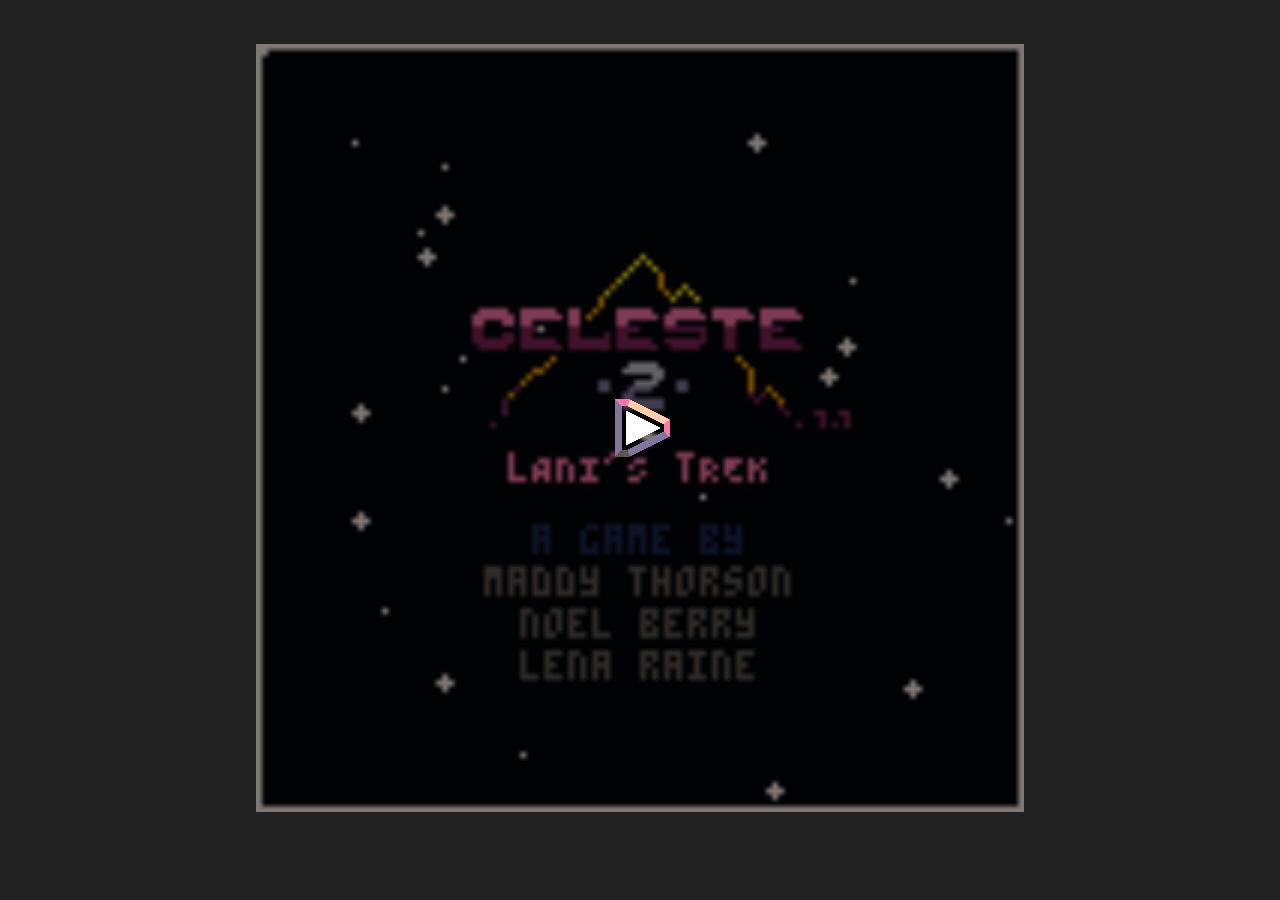
==== 2/index.html @ 18271cb1 "Add Celeste game files Co-authored-by: arena-agent <297053741+arena-agent@users.noreply.github.com>" ====
﻿<html><head>
<title>PICO-8 Cartridge</title>
<meta name="viewport" content="width=device-width, user-scalable=no">
<script type="text/javascript">

	// Default shell for PICO-8 0.2.1

	// options

	// fullscreen, sound, close button at top when playing on touchscreen
	// defaults to false because takes up precious screen space on smaller mobile devices
	var p8_allow_mobile_menu = false;

	// p8_autoplay true to boot the cartridge automatically after page load when possible
	// if the browser can not create an audio context outside of a user gesture (e.g. on iOS), p8_autoplay has no effect
	var p8_autoplay = false;

	// When pico8_state is defined, PICO-8 will set .is_paused, .sound_volume and .frame_number each frame 
	// (used for determining button icons)
	var pico8_state = [];

	// When pico8_buttons is defined, PICO-8 reads each int as a bitfield holding that player's button states
	// 0x1 left, 0x2 right, 0x4 up, 0x8 right, 0x10 O, 0x20 X, 0x40 menu
	// (used by p8_update_gamepads)
	var pico8_buttons = [0, 0, 0, 0, 0, 0, 0, 0]; // max 8 players

	// When pico8_mouse is defined, PICO-8 reads the 3 integers as X, Y and a bitfield for buttons: 0x1 LMB, 0x2 RMB
	var pico8_mouse = [];

	// used to display number of detected joysticks
	var pico8_gamepads = {};
	pico8_gamepads.count = 0;

	// When pico8_gpio is defined, reading and writing to gpio pins will read and write to these values
	var pico8_gpio = new Array(128);

	// When pico8_audio_context context is defined, the html shell (this file) is responsible for creating and managing it.
	// This makes satisfying browser requirements easier -- e.g. initialising audio from a short script in response to a user action.
	// Otherwise PICO-8 will try to create and use its own context.

	var pico8_audio_context;


	// menu button and controller graphics
	p8_gfx_dat={
			"p8b_pause1": "[data-uri]",
"p8b_controls":"[data-uri]",
"p8b_full":"[data-uri]",
"p8b_pause0":"[data-uri]",
"p8b_sound0":"[data-uri]",
"p8b_sound1":"[data-uri]",
"p8b_close":"[data-uri]",

"controls_left_panel":"[data-uri]",


"controls_right_panel":"[data-uri]",

	};


	// added 0.2.1: work-around for iOS/Safari running from an iFrame (e.g. from itch.io page):
	// touch events only register after adding dummy listeners on document.

	document.addEventListener('touchstart', {});
	document.addEventListener('touchmove', {});
	document.addEventListener('touchend', {});



	var p8_buttons_hash = -1;
	function p8_update_button_icons()
	{
		// buttons only appear when running
		if (!p8_is_running)
		{
			requestAnimationFrame(p8_update_button_icons);
			return;
		}
		var is_fullscreen=(document.fullscreenElement || document.mozFullScreenElement || document.webkitIsFullScreen || document.msFullscreenElement);
		
		// hash based on: pico8_state.sound_volume  pico8_state.is_paused bottom_margin left is_fullscreen p8_touch_detected
		var hash = 0;
		hash = pico8_state.sound_volume;
		if (pico8_state.is_paused) hash += 0x100;
		if (p8_touch_detected)     hash += 0x200;
		if (is_fullscreen)         hash += 0x400;

		if (p8_buttons_hash == hash)
		{
			requestAnimationFrame(p8_update_button_icons);
			return;
		}
		
		p8_buttons_hash = hash;
		// console.log("@@ updating button icons");

		els = document.getElementsByClassName('p8_menu_button');
		for (i = 0; i < els.length; i++)
		{
			el = els[i];
			index = el.id;			
			if (index == 'p8b_sound') index += (pico8_state.sound_volume == 0 ? "0" : "1"); // 1 if undefined
			if (index == 'p8b_pause') index += (pico8_state.is_paused > 0 ? "1" : "0");     // 0 if undefined

			new_str = '<img width=24 height=24 style="pointer-events:none" src="'+p8_gfx_dat[index]+'">';
			if (el.innerHTML != new_str)
				el.innerHTML = new_str;




			// hide all buttons for touch mode (can pause with menu buttons)
			
			var is_visible = p8_is_running;

			if ((!p8_touch_detected || !p8_allow_mobile_menu) && el.parentElement.id == "p8_menu_buttons_touch")
				is_visible = false;

			if (p8_touch_detected && el.parentElement.id == "p8_menu_buttons")
				is_visible = false;

			if (is_fullscreen) 
				is_visible = false;

			if (is_visible)
				el.style.display="";
			else
				el.style.display="none";
		}
		requestAnimationFrame(p8_update_button_icons);
	}



	function abs(x)
	{
		return x < 0 ? -x : x;
	}
	
	// step 0 down 1 drag 2 up (not used)
	function pico8_buttons_event(e, step)
	{
		if (!p8_is_running) return;
	
		pico8_buttons[0] = 0;

		if (step == 2 && typeof(pico8_mouse) !== 'undefined')
		{
			pico8_mouse[2] = 0;
		}
		
		var num = 0;
		if (e.touches) num = e.touches.length;

		if (num == 0 && typeof(pico8_mouse) !== 'undefined')
		{
			//  no active touches: release mouse button from anywhere on page. (maybe redundant? but just in case)
			pico8_mouse[2] = 0;
		}

		
		for (var i = 0; i < num; i++)
		{
			var touch = e.touches[i];
			var x = touch.clientX;
			var y = touch.clientY;
			var w = window.innerWidth;
			var h = window.innerHeight;

			var r = Math.min(w,h) / 12;
			if (r > 40) r = 40;

			// mouse (0.1.12d)

			let canvas = document.getElementById("canvas");
			if (p8_touch_detected)
			if (typeof(pico8_mouse) !== 'undefined')
			if (canvas)
			{
				var rect = canvas.getBoundingClientRect();
				//console.log(rect.top, rect.right, rect.bottom, rect.left, x, y);

				if (x >= rect.left && x < rect.right && y >= rect.top && y < rect.bottom)
				{
					pico8_mouse = [
						Math.floor((x - rect.left) * 128 / (rect.right - rect.left)),
						Math.floor((y - rect.top) * 128 / (rect.bottom - rect.top)),
						step < 2 ? 1 : 0
					];
					// return; // commented -- blocks overlapping buttons
				}else
				{
					pico8_mouse[2] = 0;
				}
			}


			// buttons
			
			b = 0;

			if (y < h - r*8)
			{
				// no controller buttons up here; includes canvas and menu buttons at top in touch mode
			}
			else
			{
				e.preventDefault();

				if ((y < h - r*6) && y > (h - r*8))
				{
					// menu button: half as high as X O button
					// stretch across right-hand half above X O buttons
					if (x > w - r*3) 
						b |= 0x40;
				}
				else if (x < w/2 && x < r*6)
				{
					// stick

					mask = 0xf; // dpad
					var cx = 0 + r*3;
					var cy = h - r*3;

					deadzone = r/3;
					var dx = x - cx;
					var dy = y - cy;

					if (abs(dx) > abs(dy) * 0.6) // horizontal 
					{
						if (dx < -deadzone) b |= 0x1;
						if (dx > deadzone) b |= 0x2;
					}
					if (abs(dy) > abs(dx) * 0.6) // vertical
					{
						if (dy < -deadzone) b |= 0x4;
						if (dy > deadzone) b |= 0x8;
					}
				}
				else if (x > w - r*6)
				{
					// button; diagonal split from bottom right corner
				
					mask = 0x30;
					
					// one or both of [X], [O]
					if ( (h-y) > (w-x) * 0.8) b |= 0x10;
					if ( (w-x) > (h-y) * 0.8) b |= 0x20;
				}
			}

			pico8_buttons[0] |= b;
		
		}
	}

	// p8_update_layout_hash is used to decide when to update layout (expensive especially when part of a heavy page)
	var p8_update_layout_hash = -1;
	var last_windowed_container_height = 512;
	var p8_layout_frames = 0;

	function p8_update_layout()
	{
		var canvas = document.getElementById("canvas");
		var p8_playarea = document.getElementById("p8_playarea");
		var p8_container = document.getElementById("p8_container");
		var p8_frame = document.getElementById("p8_frame");
		var csize = 512;
		var margin_top = 0;
		var margin_left = 0;

		// page didn't load yet? first call should be after p8_frame is created so that layout doesn't jump around.
		if (!canvas || !p8_playarea || !p8_container || !p8_frame)
		{
			p8_update_layout_hash = -1;
			requestAnimationFrame(p8_update_layout);
			return;
		}

		p8_layout_frames ++;

		// assumes frame doesn't have padding
		
		var is_fullscreen=(document.fullscreenElement || document.mozFullScreenElement || document.webkitIsFullScreen || document.msFullscreenElement);
		var frame_width = p8_frame.offsetWidth;
		var frame_height = p8_frame.offsetHeight;

		if (is_fullscreen)
		{
			// same as window
			frame_width = window.innerWidth;
			frame_height = window.innerHeight;
		}
		else{
			// never larger than window  // (happens when address bar is down in portraight mode on phone)
			frame_width  = Math.min(frame_width, window.innerWidth);
			frame_height = Math.min(frame_height, window.innerHeight);
		}

		// as big as will fit in a frame..
		csize =  Math.min(frame_width,frame_height);

		// .. but never more than 2/3 of longest side for touch (e.g. leave space for controls on iPad)
		if (p8_touch_detected && p8_is_running)
		{
			var longest_side = Math.max(window.innerWidth,window.innerHeight);
			csize = Math.min(csize, longest_side * 2/3);
		}

		// pixel perfect: quantize to closest multiple of 128
		// only when large display (desktop)
		if (frame_width >= 512 && frame_height >= 512)
		{
			csize = (csize+1) & ~0x7f;
		}

		// csize should never be higher than parent frame
		// (otherwise stretched large when fullscreen and then return)
		if (!is_fullscreen && p8_frame) 
			csize = Math.min(csize, last_windowed_container_height); // p8_frame_0 parent
		

		if (is_fullscreen)
		{
			// always center horizontally
			margin_left = (frame_width - csize)/2;

			if (p8_touch_detected)
			{
				if (window.innerWidth < window.innerHeight)
				{
					// portrait: keep at y=40 (avoid rounded top corners / camera nub thing etc.)
					margin_top = Math.min(40, frame_height - csize);
				}
				else
				{
					// landscape: put a little above vertical center
					margin_top = (frame_height - csize)/4;
				}
			}
			else{
				// non-touch: center vertically
				margin_top = (frame_height - csize)/2;
			}
		}

		// skip if relevant state has not changed

		var update_hash = csize + margin_top * 1000.3 + margin_left * 0.001 + frame_width * 333.33 + frame_height * 772.15134;
		if (is_fullscreen) update_hash += 0.1237;

		// unexpected things can happen in the first few seconds, so just keep re-calculating layout. wasm version breaks layout otherwise.
		// also: bonus refresh at 5, 8 seconds just in case ._.
		if (p8_layout_frames < 180 || p8_layout_frames == 60*5 || p8_layout_frames == 60*8 )
			update_hash = p8_layout_frames;

		if (!is_fullscreen) // fullscreen: update every frame for safety. should be cheap!
		if (!p8_touch_detected) // mobile: update every frame because nothing can be trusted
		if (p8_update_layout_hash == update_hash)
		{
			//console.log("p8_update_layout(): skipping");
			requestAnimationFrame(p8_update_layout);
			return;
		}
		p8_update_layout_hash = update_hash;

		// record this for returning to original size after fullscreen pushes out container height (argh)
		if (!is_fullscreen && p8_frame)
			last_windowed_container_height = p8_frame.parentNode.parentNode.offsetHeight;
		

		// mobile in portrait mode: put screen at top (w / a little extra space for fullscreen button if needed)
		// (don't cart too about buttons overlapping screen)
		if (p8_touch_detected && p8_is_running && document.body.clientWidth < document.body.clientHeight)
			p8_playarea.style.marginTop = p8_allow_mobile_menu ? 32 : 8;
		else if (p8_touch_detected && p8_is_running) // landscape: slightly above vertical center (only relevant for iPad / highres devices)
			p8_playarea.style.marginTop = (document.body.clientHeight - csize) / 4;
		else
			p8_playarea.style.marginTop = "";

		canvas.style.width = csize;
		canvas.style.height = csize;

		// to do: this should just happen from css layout
		canvas.style.marginLeft = margin_left;
		canvas.style.marginTop = margin_top;

		p8_container.style.width = csize;
		p8_container.style.height = csize;

		// set menu buttons position to bottom right
		el = document.getElementById("p8_menu_buttons");
		el.style.marginTop = csize - el.offsetHeight;

		if (p8_touch_detected && p8_is_running)
		{
			// turn off pointer events to prevent double-tap zoom etc (works on Android)
			// don't want this for desktop because breaks mouse input & click-to-focus when using codo_textarea
			canvas.style.pointerEvents = "none";

			p8_container.style.marginTop = "0px";

			// buttons
			
			// same as touch event handling
			var w = window.innerWidth;
			var h = window.innerHeight;
			var r = Math.min(w,h) / 12;

			if (r > 40) r = 40;

			el = document.getElementById("controls_right_panel");
			el.style.left = w-r*6;
			el.style.top = h-r*7;
			el.style.width = r*6;
			el.style.height = r*7;
			if (el.getAttribute("src") != p8_gfx_dat["controls_right_panel"]) // optimisation: avoid reload? (browser should handle though)
				el.setAttribute("src", p8_gfx_dat["controls_right_panel"]);

			el = document.getElementById("controls_left_panel");
			el.style.left = 0;
			el.style.top = h-r*6;
			el.style.width = r*6;
			el.style.height = r*6;
			if (el.getAttribute("src") != p8_gfx_dat["controls_left_panel"]) // optimisation: avoid reload? (browser should handle though)
				el.setAttribute("src", p8_gfx_dat["controls_left_panel"]);
			
			// scroll to cart (need to stop running with X)
			p8_frame.scrollIntoView(true);

			document.getElementById("touch_controls_gfx").style.display="table";
			document.getElementById("touch_controls_background").style.display="table";

		}
		else{
			document.getElementById("touch_controls_gfx").style.display="none";
			document.getElementById("touch_controls_background").style.display="none";
		}

		if (!p8_is_running)
		{
			p8_playarea.style.display="none";
			p8_container.style.display="flex";
			p8_container.style.marginTop="auto";

			el = document.getElementById("p8_start_button");
			if (el) el.style.display="flex";
		}
		requestAnimationFrame(p8_update_layout);
	}


	var p8_touch_detected = false;
	addEventListener("touchstart", function(event)
	{
		p8_touch_detected = true;

		// hide codo_textarea -- clipboard support on mobile is not feasible
		el = document.getElementById("codo_textarea");
		if (el && el.style.display != "none"){
			el.style.display="none";
		}

	},  {passive: true});

	function p8_create_audio_context()
	{
		if (pico8_audio_context) 
		{
			try {
				pico8_audio_context.resume();
			}
			catch(err) {
				console.log("** pico8_audio_context.resume() failed");
			}	
			return;
		}

		var webAudioAPI = window.AudioContext || window.webkitAudioContext || window.mozAudioContext || window.oAudioContext || window.msAudioContext;			
		if (webAudioAPI)
		{
			pico8_audio_context = new webAudioAPI;

			// wake up iOS
			if (pico8_audio_context)
			{
				try {
					var dummy_source_sfx = pico8_audio_context.createBufferSource();
					dummy_source_sfx.buffer = pico8_audio_context.createBuffer(1, 1, 22050); // dummy
					dummy_source_sfx.connect(pico8_audio_context.destination);
					dummy_source_sfx.start(1, 0.25); // gives InvalidStateError -- why? hasn't been played before 
					//dummy_source_sfx.noteOn(0); // deleteme
				}
				catch(err) {
					console.log("** dummy_source_sfx.start(1, 0.25) failed");
				}
			}
		}
	}

	function p8_close_cart()
	{
		// just reload page! used for touch buttons -- hard to roll back state 
		window.location.hash = ""; // triggers reload
	}

	var p8_is_running = false;
	var p8_script = null;
	var Module = null;
	function p8_run_cart()
	{
		if (p8_is_running) return;
		p8_is_running = true;

		// touch: hide everything except p8_frame_0
		if (p8_touch_detected)
		{
			el = document.getElementById("body_0");
			el2 = document.getElementById("p8_frame_0");
			if (el && el2)
			{
				el.style.display="none";
				el.parentNode.appendChild(el2);
			}
		}

		// create audio context and wake it up (for iOS -- needs happen inside touch event)		
		p8_create_audio_context();

		// show touch elements
		els = document.getElementsByClassName('p8_controller_area');
		for (i = 0; i < els.length; i++)
			els[i].style.display="";


		// install touch events. These also serve to block scrolling / pinching / zooming on phones when p8_is_running
			// moved event.preventDefault(); calls into pico8_buttons_event() (want to let top buttons pass through)
		addEventListener("touchstart", function(event){ pico8_buttons_event(event, 0); }, {passive: false});
		addEventListener("touchmove",  function(event){ pico8_buttons_event(event, 1); }, {passive: false});
		addEventListener("touchend",   function(event){ pico8_buttons_event(event, 2); }, {passive: false});


		// load and run script
		e = document.createElement("script");
		p8_script = e;
		e.onload = function(){
			
			// show canvas / menu buttons only after loading
			el = document.getElementById("p8_playarea");
			if (el) el.style.display="table";

			if (typeof(p8_update_layout_hash) !== 'undefined')
				p8_update_layout_hash = -77;
			if (typeof(p8_buttons_hash) !== 'undefined')
				p8_buttons_hash = -33;


		}
		e.type = "application/javascript";
		e.src = "index.js";
		e.id = "e_script";
		
		document.body.appendChild(e); // load and run

		// hide start button and show canvas / menu buttons. hide start button
		el = document.getElementById("p8_start_button");
		if (el) el.style.display="none";

		// add #playing for touchscreen devices (allows back button to close)
		// X button can also be used to trigger this 
		if (p8_touch_detected)
		{
			window.location.hash = "#playing";
			window.onhashchange = function()
			{
				if (window.location.hash.search("playing") < 0)
					window.location.reload();
			}
		}
	}

	
	// gamepad  https://developer.mozilla.org/en-US/docs/Web/API/Gamepad_API/Using_the_Gamepad_API
	// (sets bits in pico8_buttons[])
	function p8_update_gamepads() {
		var threshold = 0.3;
		var max_players = 8;
		var gps = navigator.getGamepads() || navigator.webkitGetGamepads();

		if (!gps) return;

		pico8_gamepads.count = gps.length;

		for (var i = 0; i < gps.length && i < max_players; i++) {
  			var gp = gps[i];
			if (gp && gp.axes && gp.buttons)
			{
				pico8_buttons[i] = 0;

				if (gp.axes[0] && gp.axes[0] < -threshold) pico8_buttons[i] |= 0x1;
				if (gp.axes[0] && gp.axes[0] > threshold) pico8_buttons[i] |= 0x2;
				if (gp.axes[1] && gp.axes[1] < -threshold) pico8_buttons[i] |= 0x4;
				if (gp.axes[1] && gp.axes[1] > threshold) pico8_buttons[i] |= 0x8;

				// buttons: first 4 are O/X; (almost) everything else taken to be menu button
				// ref: https://w3c.github.io/gamepad/#remapping (er.. that mapping doesn't agree with xbox, buffalo snes)
				for (j = 0; j < gp.buttons.length; j++)
				if (gp.buttons[j].value > 0 || gp.buttons[j].pressed)
				{
					if (j < 4)
						pico8_buttons[i] |= (0x10 << (((j+1)/2)&1)); // 0 1 1 0 0 1 -- A,X are O,X on xbox controller
					else
					{
						if (j >= 6 && j <= 8) // PICO-8 0.2.0g: seems usually 6,7,8 are menu buttons (?) // others might be easy to accidentally bump
							pico8_buttons[0] |= 0x40; // menu button
					}
				}
			}
		}

		requestAnimationFrame(p8_update_gamepads);
	}
	requestAnimationFrame(p8_update_gamepads);

	// key blocker. prevent cursor keys from scrolling page while playing cart.
	// also don't act on M, R so that can mute / reset cart
	document.addEventListener('keydown',
	function (event) {
		event = event || window.event;
		if (!p8_is_running) return;
		if (pico8_state.has_focus == 1)
			if ([32, 37, 38, 39, 40, 77, 82, 80, 9].indexOf(event.keyCode) > -1)       // block cursors, M R P, tab
				if (event.preventDefault) event.preventDefault();
	},{passive: false});

	// when using codo_textarea to determine focus, need to explicitly hand focus back when clicking a p8_menu_button
	function p8_give_focus()
	{
		el = (typeof codo_textarea === 'undefined') ? document.getElementById("codo_textarea") : codo_textarea;
		if (el)
		{
			el.focus();
			el.select();
		}
	}

	function p8_request_fullscreen() {

		var is_fullscreen=(document.fullscreenElement || document.mozFullScreenElement || document.webkitIsFullScreen || document.msFullscreenElement);

		if (is_fullscreen)
		{
			 if (document.exitFullscreen) {
		        document.exitFullscreen();
		    } else if (document.webkitExitFullscreen) {
		        document.webkitExitFullscreen();
		    } else if (document.mozCancelFullScreen) {
		        document.mozCancelFullScreen();
		    } else if (document.msExitFullscreen) {
		        document.msExitFullscreen();
		    }
			return;
		}
		
		var el = document.getElementById("p8_playarea");

		if ( el.requestFullscreen ) {
			el.requestFullscreen();
		} else if ( el.mozRequestFullScreen ) {
			el.mozRequestFullScreen();
		} else if ( el.webkitRequestFullScreen ) {
			el.webkitRequestFullScreen( Element.ALLOW_KEYBOARD_INPUT );
		}
	}

</script>

<STYLE TYPE="text/css">
<!--
.p8_menu_button{
	opacity:0.3;
	padding:4px;
	display:table;
	width:24px;
	height:24px;
	float:right;
}

@media screen and (min-width:512px) {
	.p8_menu_button{
		width:24px; margin-left:12px; margin-bottom:8px;
	}
}
.p8_menu_button:hover{
	opacity:1.0;
	cursor:pointer;
}

canvas{
    image-rendering: optimizeSpeed;
    image-rendering: -moz-crisp-edges;
    image-rendering: -webkit-optimize-contrast;
    image-rendering: optimize-contrast;
    image-rendering: pixelated;
    -ms-interpolation-mode: nearest-neighbor;
	border: 0px;
	cursor: none;
}


.p8_start_button{
	cursor:pointer;
	background:url("[data-uri]");
	-repeat center;
	-webkit-background-size:cover; -moz-background-size:cover; -o-background-size:cover; background-size:cover;
}

.button_gfx{
	stroke-width:2;
	stroke: #ffffff;
	stroke-opacity:0.4;
	fill-opacity:0.2;
	fill:black;
}

.button_gfx_icon{
	stroke-width:3;
	stroke: #909090;
	stroke-opacity:0.7;
	fill:none;
}

-->
</STYLE>

</head>

<body style="padding:0px; margin:0px; background-color:#222; color:#ccc">
<div id="body_0"> <!-- hide this when playing in mobile (p8_touch_detected) so that elements don't affect layout -->


<!-- Add any content above the cart here -->


<div id="p8_desktop" style="display:block; position:absolute; top:10px; left:10px"></div> <!-- desktop for saving gifs / screenshots -->
<div id="p8_frame_0" style="max-width:800px; max-height:800px; margin:auto;"> <!-- double function: limit size, and display only this div for touch devices -->
<div id="p8_frame" style="display:flex; width:100%; max-width:95vw; height:100vw; max-height:95vh; margin:auto;">

	<div id="p8_menu_buttons_touch" style="position:absolute; width:100%; z-index:10; left:0px;">
		<div class="p8_menu_button" id="p8b_full"  style="float:left;margin-left:10px" onClick="p8_give_focus(); p8_request_fullscreen();"></div>
		<div class="p8_menu_button" id="p8b_sound" style="float:left;margin-left:10px" onClick="p8_give_focus(); p8_create_audio_context(); Module.pico8ToggleSound();"></div>
		<div class="p8_menu_button" id="p8b_close" style="float:right; margin-right:10px" onClick="p8_close_cart();"></div>
	</div>

	<div id="p8_container"
		style="margin:auto; display:table;"
		onclick="p8_create_audio_context(); p8_run_cart();">

		<div id="p8_start_button" class="p8_start_button" style="width:100%; height:100%; display:flex;">
			<img width=80 height=80 style="margin:auto;"
		src="[data-uri]"/>
		</div>

		<div id="p8_playarea" style="display:none; margin:auto;
				-webkit-user-select:none; -moz-user-select: none; user-select: none; -webkit-touch-callout:none;
		">

			<div  id="touch_controls_background"
				  style=" pointer-events:none; display:none; background-color:#000;
						 position:fixed; top:0px; left:0px; border:0; width:100vw; height:100vh">
				&nbsp
			</div>

			<div style="display:flex; position:relative">
				<!-- pointer-events turned off for mobile in p8_update_layout because need for desktop mouse -->
				<canvas class="emscripten" id="canvas" oncontextmenu="event.preventDefault();" >
				</canvas>
				<div class=p8_menu_buttons id="p8_menu_buttons" style="margin-left:10px;">
					<div class="p8_menu_button" style="position:absolute; bottom:125px" id="p8b_controls" onClick="p8_give_focus(); Module.pico8ToggleControlMenu();"></div>					
					<div class="p8_menu_button" style="position:absolute; bottom:90px" id="p8b_pause" onClick="p8_give_focus(); Module.pico8TogglePaused(); p8_update_layout_hash = -22;"></div>
					<div class="p8_menu_button" style="position:absolute; bottom:55px" id="p8b_sound" onClick="p8_give_focus(); p8_create_audio_context(); Module.pico8ToggleSound();"></div>
					<div class="p8_menu_button" style="position:absolute; bottom:20px" id="p8b_full" onClick="p8_give_focus(); p8_request_fullscreen();"></div>
				</div>
			</div>


			<!-- display after first layout update -->
			<div  id="touch_controls_gfx"
				  style=" pointer-events:none; display:table; 
						 position:fixed; top:0px; left:0px; border:0; width:100vw; height:100vh">

					<img src="" id="controls_right_panel" style="position:absolute; opacity:0.5;">
					<img src="" id="controls_left_panel" style="position:absolute;  opacity:0.5;">
						
			
			</div> <!-- touch_controls_gfx -->

			<!-- used for clipboard access & keyboard input; displayed and used by PICO-8 only once needed. can be safely removed if clipboard / key presses not needed. -->
			<!-- (needs to be inside p8_playarea so that it still works under Chrome when fullscreened) -->
			<textarea id="codo_textarea" class="emscripten" style="display:none; position:absolute; left:-9999px; height:0px; overflow:hidden"></textarea>

		</div> <!--p8_playarea -->

	</div> <!-- p8_container -->

</div> <!-- p8_frame -->
</div> <!-- p8_frame_0 size limit -->

<script type="text/javascript">

	p8_update_layout();
	p8_update_button_icons();

	var canvas = document.getElementById("canvas");
	Module = {};
	Module.canvas = canvas;

	// from @ultrabrite's shell: test if an AudioContext can be created outside of an event callback.
	// If it can't be created, then require pressing the start button to run the cartridge

	if (p8_autoplay)
	{
		var temp_context = new AudioContext();
		temp_context.onstatechange = function ()
		{
			if (temp_context.state=='running')
			{
				p8_run_cart();
				temp_context.close();
			}
		};
	}
	
</script>



<!-- Add content below the cart here -->




</div> <!-- body_0 -->
</body></html>
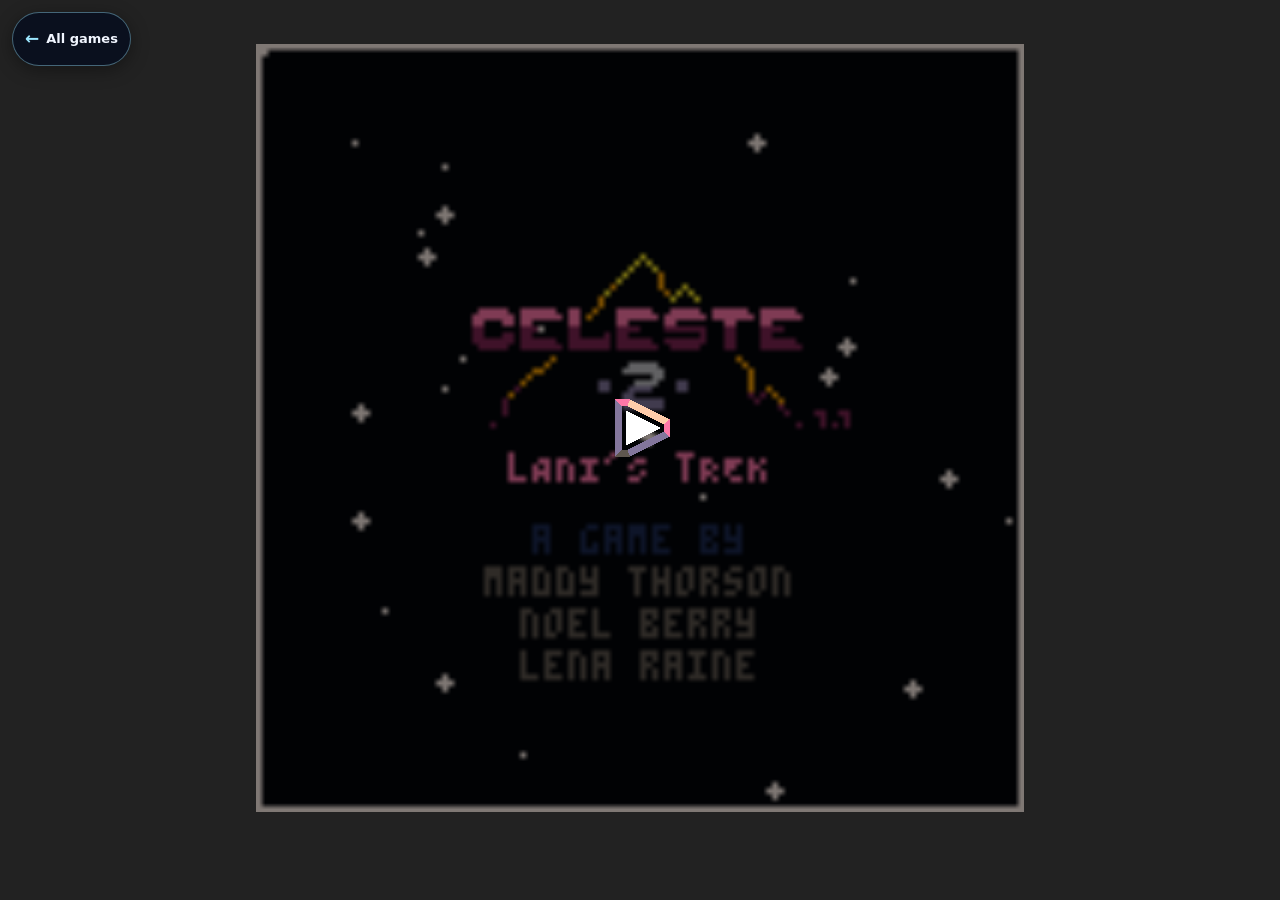
==== commit 205a7cea: "Add Celeste game selector Co-authored-by: arena-agent <297053741+arena-agent@users.noreply.github.co" ====
--- a/2/index.html
+++ b/2/index.html
@@ -1,5 +1,6 @@
 ﻿<html><head>
-<title>PICO-8 Cartridge</title>
+<title>Celeste Classic 2: Lani's Trek</title>
+<link rel="stylesheet" href="../game-picker.css">
 <meta name="viewport" content="width=device-width, user-scalable=no">
 <script type="text/javascript">
 
@@ -737,6 +738,7 @@
 </head>
 
 <body style="padding:0px; margin:0px; background-color:#222; color:#ccc">
+<a class="game-picker-link" href="../" aria-label="Back to game selection">All games</a>
 <div id="body_0"> <!-- hide this when playing in mobile (p8_touch_detected) so that elements don't affect layout -->
 
 
--- a/game-picker.css
+++ b/game-picker.css
@@ -0,0 +1,44 @@
+.game-picker-link {
+  position: fixed;
+  z-index: 2147483647;
+  top: max(12px, env(safe-area-inset-top));
+  left: max(12px, env(safe-area-inset-left));
+  display: inline-flex;
+  align-items: center;
+  gap: 7px;
+  min-height: 36px;
+  padding: 8px 12px;
+  border: 1px solid rgba(156, 231, 255, .4);
+  border-radius: 999px;
+  color: #f1f6ff !important;
+  background: rgba(8, 15, 31, .9);
+  box-shadow: 0 4px 18px rgba(0, 0, 0, .38);
+  font: 600 13px/1.2 system-ui, -apple-system, BlinkMacSystemFont, "Segoe UI", sans-serif !important;
+  text-decoration: none !important;
+  text-shadow: none !important;
+  backdrop-filter: blur(8px);
+  -webkit-backdrop-filter: blur(8px);
+  transition: background-color .18s ease, border-color .18s ease, opacity .18s ease;
+}
+
+.game-picker-link::before {
+  color: #9ce7ff;
+  content: "←";
+  font-size: 17px;
+  line-height: .8;
+}
+
+.game-picker-link:hover,
+.game-picker-link:focus-visible {
+  border-color: rgba(156, 231, 255, .8);
+  background: rgba(17, 34, 59, .97);
+}
+
+.game-picker-link:focus-visible {
+  outline: 2px solid #9ce7ff;
+  outline-offset: 3px;
+}
+
+@media (prefers-reduced-motion: reduce) {
+  .game-picker-link { transition: none; }
+}
